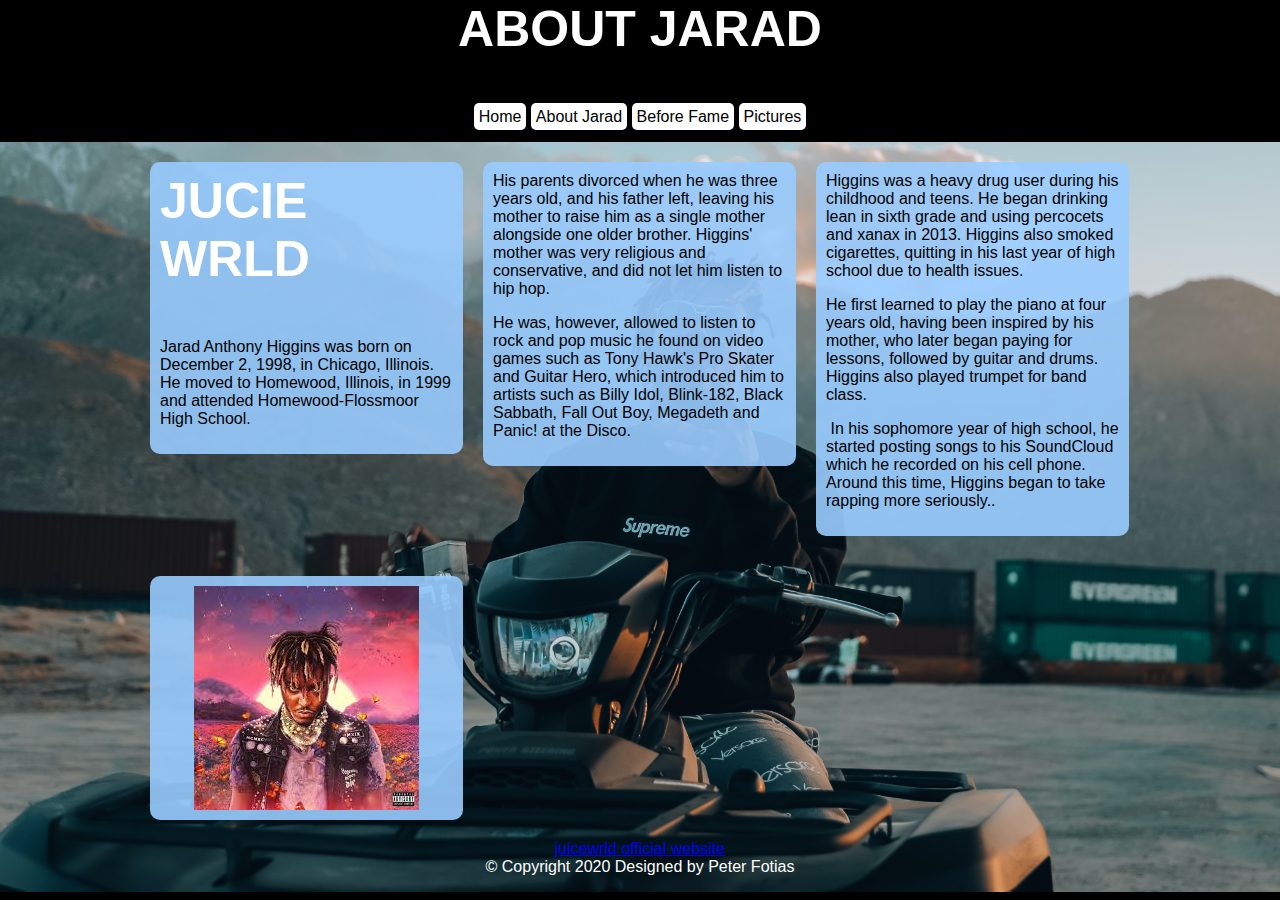
==== about.html @ 048983e8 "Add files via upload" ====
<!doctype html>
<html>
  <head>
	  <title>Juice Wrld</title>
	  <link href="style.css" rel="stylesheet" type="text/css">
	  <meta name="viewport" content="width=device-width, intial-scale=1">
  </head>
  <body>
	  <header>
<h1>ABOUT JARAD</h1>
<nav>
  <ul>

   <li>
    <a href="index.html">Home</a>
   </li>

   <li>
    <a href="about.html">About Jarad</a>
   </li>

   <li>
     <a href="beforefame.html">Before Fame</a>
   </li>

   <li>
     <a href="picturepage.html">Pictures</a>
   </li>

   </ul>

 </nav>
</header>
	   <main>
   <!--main content goes here-->


<article class="item">
<h1>Jucie Wrld</h1>
	<p>Jarad Anthony Higgins was born on December 2, 1998, in Chicago, Illinois. He moved to Homewood, Illinois, in 1999 and attended Homewood-Flossmoor High School. </p>
</article>

<article class="item">
  <p>His parents divorced when he was three years old, and his father left, leaving his mother to raise him as a single mother alongside one older brother. Higgins' mother was very religious and conservative, and did not let him listen to hip hop.</p> 
	
	<p>He was, however, allowed to listen to rock and pop music he found on video games such as Tony Hawk's Pro Skater and Guitar Hero, which introduced him to artists such as Billy Idol, Blink-182, Black Sabbath, Fall Out Boy, Megadeth and Panic! at the Disco. </p>
</article>


<article class="item">
  <p>Higgins was a heavy drug user during his childhood and teens. He began drinking lean in sixth grade and using percocets and xanax in 2013. Higgins also smoked cigarettes, quitting in his last year of high school due to health issues.&nbsp;</p>
  <p>He first learned to play the piano at four years old, having been inspired by his mother, who later began paying for lessons, followed by guitar and drums. Higgins also played trumpet for band class.</p>
  <p>&nbsp;In his sophomore year of high school, he started posting songs to his SoundCloud which he recorded on his cell phone. Around this time, Higgins began to take rapping more seriously..</p>
</article>

<article class="item">
  <img src="juicealbum.jfif" alt="Juice Wrld">
</article>

<!--end of main content-->
  </main>
<footer>
<a href="https://legendsneverdie999.shop">juicewrld official website</a>	
<p>&copy; Copyright 2020 Designed by Peter Fotias</p>
</footer>  </body>
</html>
---- style.css ----
*{
   margin:0;
   padding:0;
   box-sizing: border-box;
   font-size:16px;
}

img,
iframe {
    max-width: 100%;
    height: auto;
    /* so that aspect ratio is kept even if height is declared in markup */
    border: 1px;
/* this stops a border if the image is inside a link */
}

/* This is a CSS comment.
Always comment your work to explain what you're doing */
body {
font-family: arial, sans-serif;
}

/*
background color defaults
Note that HTML and CSS use American spelling (color not colour). */
body {
      background-color: orange;
     }
header {
       background-color: black;
       }
/* Note that if we want a number of different elements to have the same style, we just comma separate them. */
header, footer {
               text-align: center;
               }

/* TYPOGRAPHY*/
h1 {
    font-size:50px;
    color: #fff; /* white */
    text-transform: uppercase;
   }

h1.black {
	font-size:50px;
	color: black;
	text-transform: uppercase;
}
h2 {
    font-size: 30px;
  
    text-transform: uppercase;
   }
h1,h2,p,li {
            padding-bottom: 1em;
	font-family: 'Roboto', sans-serif;
           }


.item {
       background-color: lightblue;
       padding:1%;
       margin:1%;
       margin-bottom: 20px;
       margin-top: 20px;
       border-radius:10px;
}
/* let's bring the width in a little */
/* check it out - we're responsive without even trying! */
main {
/* There's rarely any time you should set an explicit width. Always use max-width wherever possible. */
     max-width: 1000px;
/* Change the above to width: 1000px and see what happens with responsive */
     margin-left: auto;
     margin-right: auto;
      }

/* let's talk about nesting */
.item li {
          margin-left: 25px;
}
blockquote {
text-transform: uppercase;
font-style: italic;
}


nav {
text-align: center;
}
nav li {
display: inline-block;
}
/* nav li a, or nav a ?? */ nav a {
background: white;
color: black;
padding: 5px;
text-decoration: none;
border-radius: 5px;
}
nav a:hover {
background: orange;
}
body {
background-color: black;
background-image: url(BG.jpg);
background-repeat: no-repeat;
background-size: cover;
}


/* Media Query - Responsive */
@media screen and (min-width: 500px ) {
body {
background-color: #7903B6;
font-family: arial;
}
.item {
background-color: rgba(246,246,246,0.90);
}
h2{
font-family: 'Lato', regular; }
}

@media screen and (min-width: 768px){
body {
background-color: black;
background-image: url(BG.jpg);
background-repeat: no-repeat;
background-size: cover;
}
.item {
width:31.3%;
background-color: rgba(153,204,255,0.90); 
	float: left;
}
        footer {
        color: white;
        clear: both;
} 
}

img {
  display: block;
  margin-left: auto;
  margin-right: auto;
}
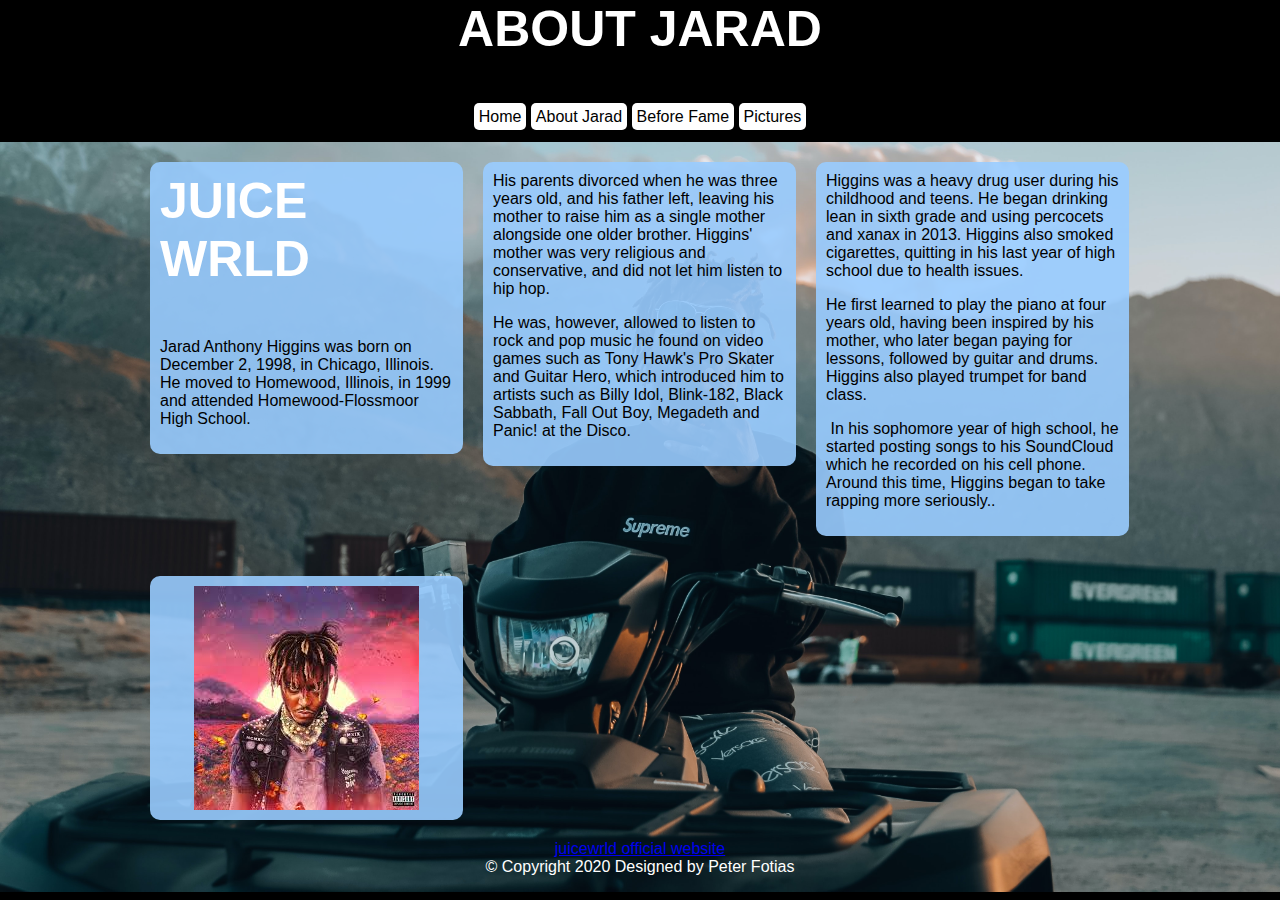
==== commit aacaccd9: "new site" ====
--- a/about.html
+++ b/about.html
@@ -36,7 +36,7 @@
 
 
 <article class="item">
-<h1>Jucie Wrld</h1>
+<h1>Juice Wrld</h1>
 	<p>Jarad Anthony Higgins was born on December 2, 1998, in Chicago, Illinois. He moved to Homewood, Illinois, in 1999 and attended Homewood-Flossmoor High School. </p>
 </article>
 
